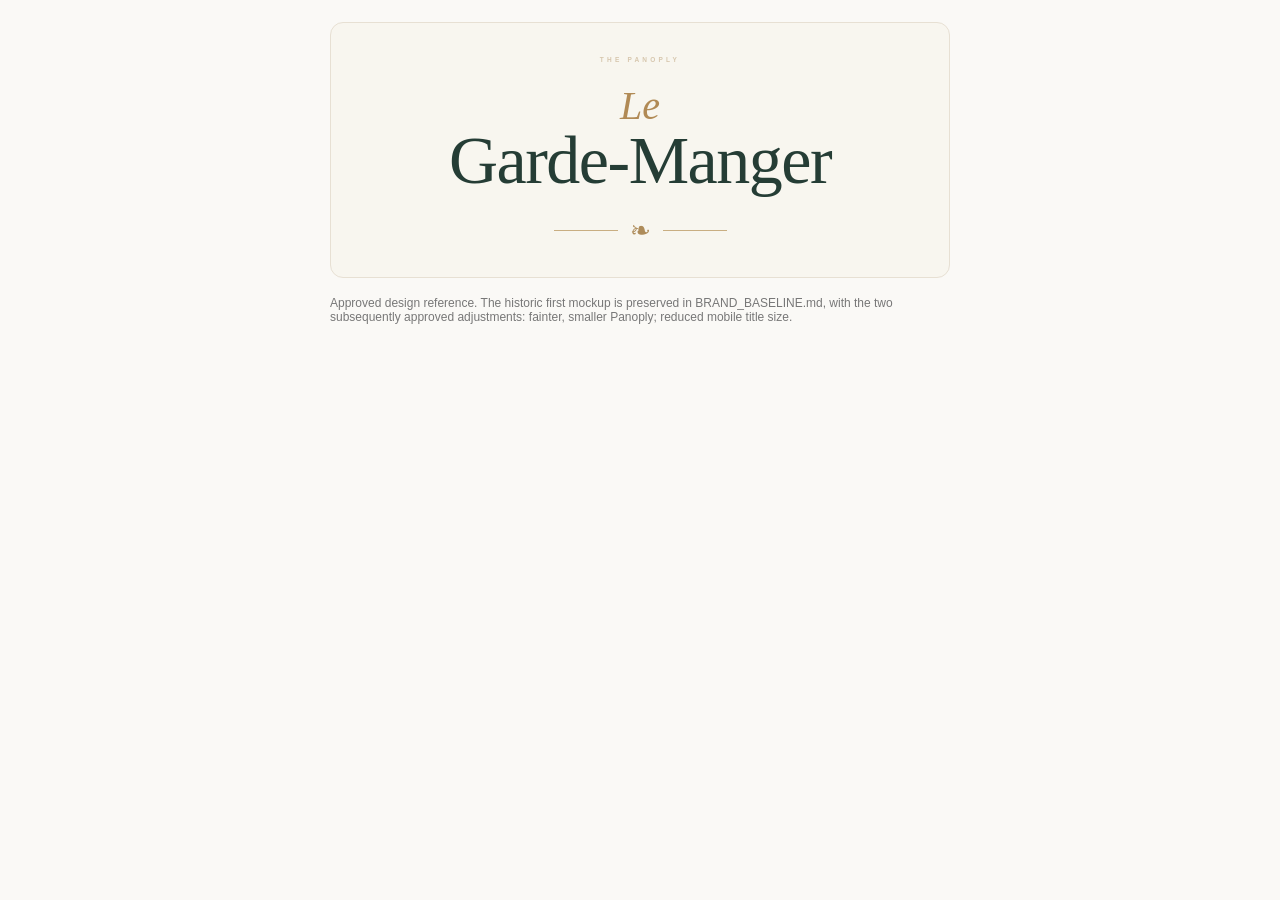
==== design/approved-wordmark.html @ ea6ba015 "Lock approved Le Garde-Manger branding and add gold flourish icons" ====
<!doctype html>
<html lang="en">
<meta charset="utf-8">
<meta name="viewport" content="width=device-width, initial-scale=1">
<title>Le Garde-Manger — Approved Wordmark Reference</title>
<style>
body{background:#faf9f6;margin:0;padding:22px;box-sizing:border-box}
.frame{max-width:620px;margin:0 auto}
.note{font:12px -apple-system,BlinkMacSystemFont,sans-serif;color:#777;margin:18px auto;max-width:620px}
.panoply{font:600 6.5px/1.5 -apple-system,BlinkMacSystemFont,sans-serif;letter-spacing:3.2px;color:rgba(171,137,87,.43);margin-bottom:21px}
.le{font:italic 40px/1 'Bodoni 72','Didot','Baskerville',Georgia,serif;color:#b18a55;margin-bottom:-4px}
.name{font:400 clamp(37px,7.4vw,68px)/1.12 'Didot','Bodoni 72','Baskerville',Georgia,serif;letter-spacing:-1.5px}
@media(max-width:570px){.panoply{font-size:6px;letter-spacing:2.8px;margin-bottom:16px}.le{font-size:32px}.name{font-size:clamp(28px,7.8vw,35px);letter-spacing:-1.2px}}
</style>
<div class="frame">
  <div style="background:#f8f6ef;border:1px solid #e7e0d3;border-radius:13px;padding:32px 16px;text-align:center;color:#253d35">
    <div class="panoply">THE PANOPLY</div>
    <div class="le">Le</div>
    <div class="name">Garde-Manger</div>
    <div style="display:flex;align-items:center;justify-content:center;gap:12px;margin-top:18px;color:#ae8c5a">
      <span style="width:64px;height:1px;background:#c9ae82"></span><span style="font:25px Georgia,serif">❧</span><span style="width:64px;height:1px;background:#c9ae82"></span>
    </div>
  </div>
</div>
<p class="note">Approved design reference. The historic first mockup is preserved in BRAND_BASELINE.md, with the two subsequently approved adjustments: fainter, smaller Panoply; reduced mobile title size.</p>
</html>
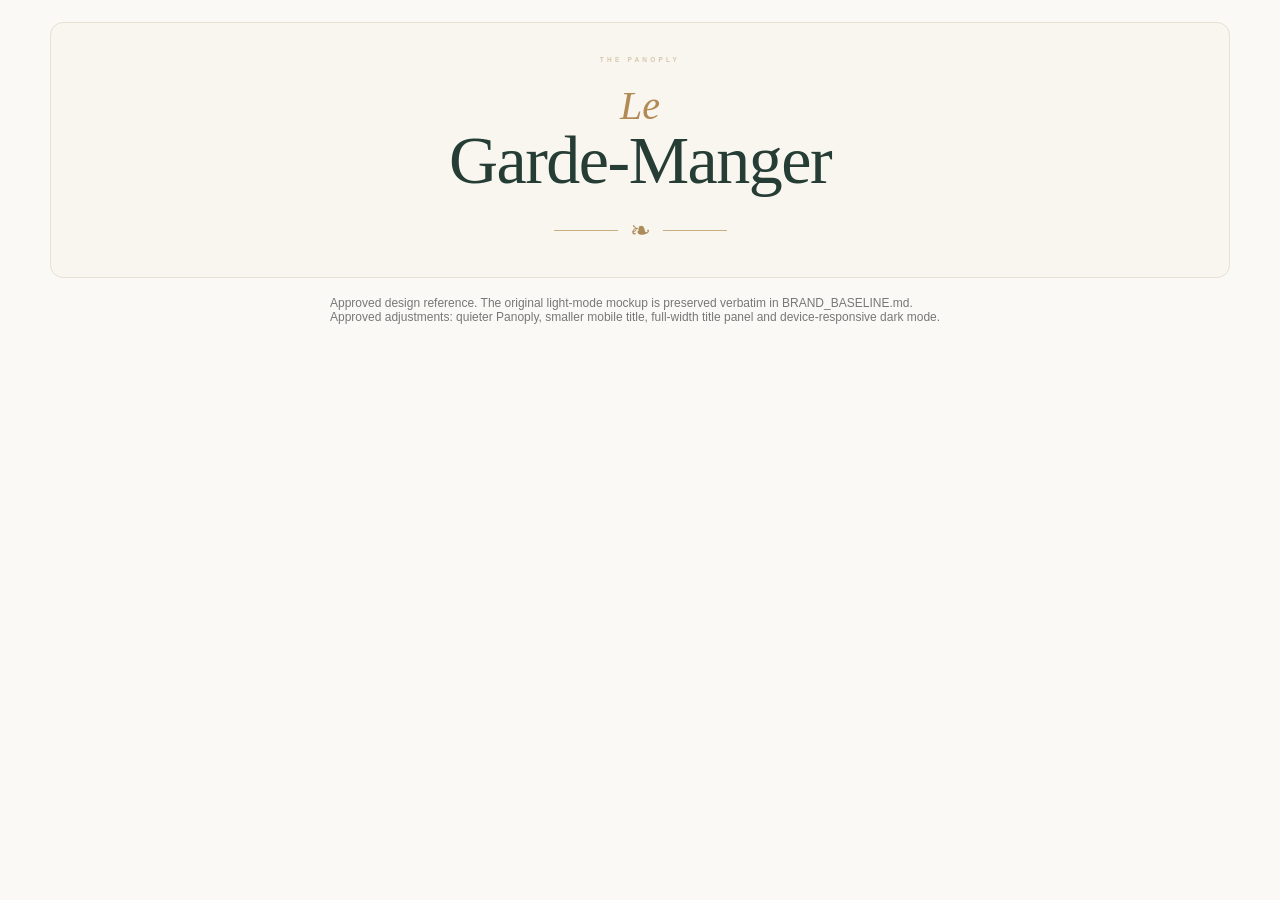
==== commit dca793b7: "Match title carrier to site width and device dark mode" ====
--- a/design/approved-wordmark.html
+++ b/design/approved-wordmark.html
@@ -5,11 +5,20 @@
 <title>Le Garde-Manger — Approved Wordmark Reference</title>
 <style>
 body{background:#faf9f6;margin:0;padding:22px;box-sizing:border-box}
-.frame{max-width:620px;margin:0 auto}
+.frame{width:100%;max-width:1180px;margin:0 auto}
 .note{font:12px -apple-system,BlinkMacSystemFont,sans-serif;color:#777;margin:18px auto;max-width:620px}
 .panoply{font:600 6.5px/1.5 -apple-system,BlinkMacSystemFont,sans-serif;letter-spacing:3.2px;color:rgba(171,137,87,.43);margin-bottom:21px}
 .le{font:italic 40px/1 'Bodoni 72','Didot','Baskerville',Georgia,serif;color:#b18a55;margin-bottom:-4px}
 .name{font:400 clamp(37px,7.4vw,68px)/1.12 'Didot','Bodoni 72','Baskerville',Georgia,serif;letter-spacing:-1.5px}
+@media(prefers-color-scheme:dark){
+body{background:#1c211e;color:#e7ebe5}
+.frame > div{background:#24322a!important;color:#f0ede4!important;border-color:#485a4d!important}
+.panoply{color:rgba(212,185,133,.58)}
+.le{color:#d4b985}
+.name{color:#f0ede4}
+.frame .ornament-preview{color:#d4b985!important}
+.note{color:#a9b6a9}
+}
 @media(max-width:570px){.panoply{font-size:6px;letter-spacing:2.8px;margin-bottom:16px}.le{font-size:32px}.name{font-size:clamp(28px,7.8vw,35px);letter-spacing:-1.2px}}
 </style>
 <div class="frame">
@@ -17,10 +26,10 @@
     <div class="panoply">THE PANOPLY</div>
     <div class="le">Le</div>
     <div class="name">Garde-Manger</div>
-    <div style="display:flex;align-items:center;justify-content:center;gap:12px;margin-top:18px;color:#ae8c5a">
+    <div class="ornament-preview" style="display:flex;align-items:center;justify-content:center;gap:12px;margin-top:18px;color:#ae8c5a">
       <span style="width:64px;height:1px;background:#c9ae82"></span><span style="font:25px Georgia,serif">❧</span><span style="width:64px;height:1px;background:#c9ae82"></span>
     </div>
   </div>
 </div>
-<p class="note">Approved design reference. The historic first mockup is preserved in BRAND_BASELINE.md, with the two subsequently approved adjustments: fainter, smaller Panoply; reduced mobile title size.</p>
+<p class="note">Approved design reference. The original light-mode mockup is preserved verbatim in BRAND_BASELINE.md. Approved adjustments: quieter Panoply, smaller mobile title, full-width title panel and device-responsive dark mode.</p>
 </html>
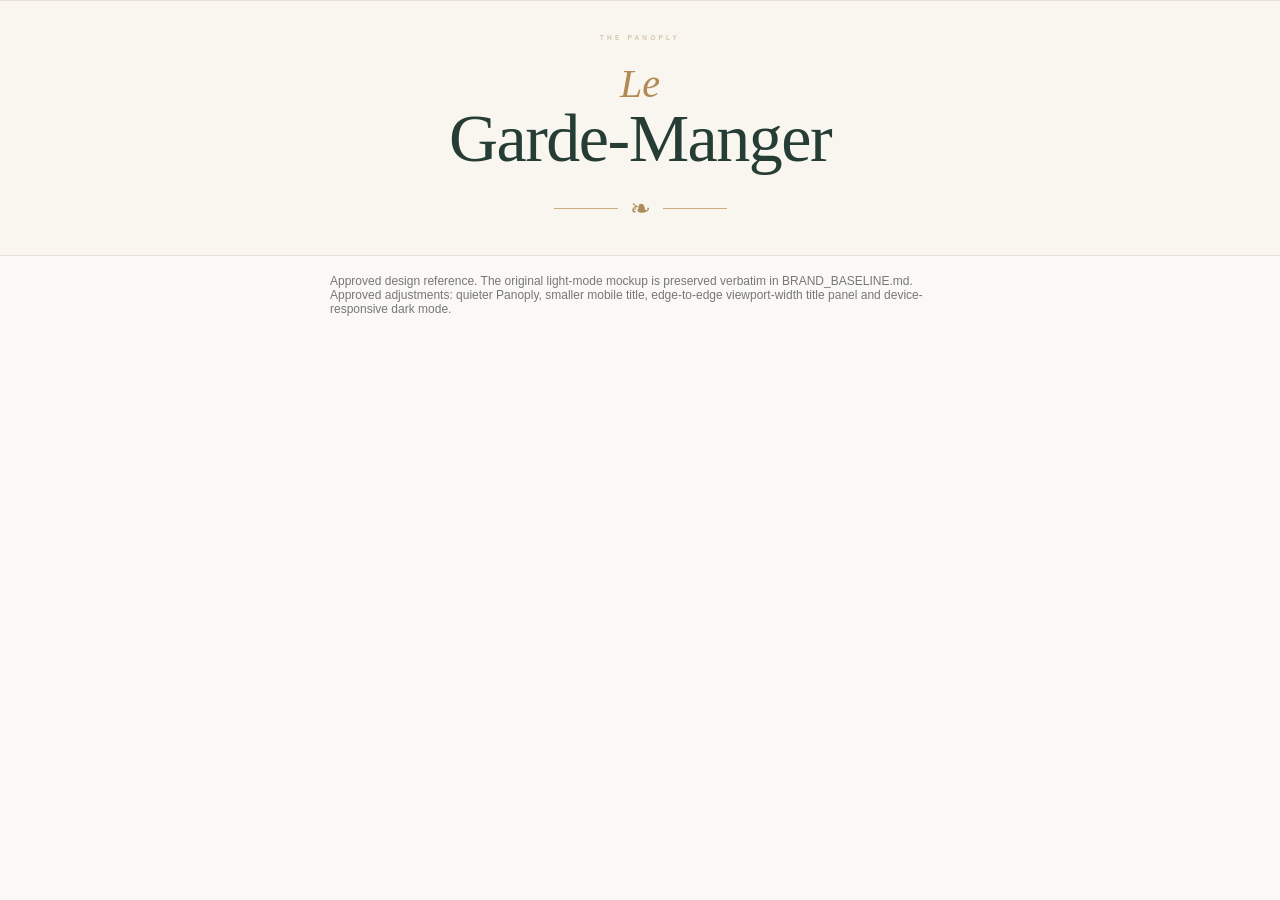
==== commit 43599b19: "Make masthead truly edge-to-edge and remove redundant section headers" ====
--- a/design/approved-wordmark.html
+++ b/design/approved-wordmark.html
@@ -4,8 +4,8 @@
 <meta name="viewport" content="width=device-width, initial-scale=1">
 <title>Le Garde-Manger — Approved Wordmark Reference</title>
 <style>
-body{background:#faf9f6;margin:0;padding:22px;box-sizing:border-box}
-.frame{width:100%;max-width:1180px;margin:0 auto}
+body{background:#faf9f6;margin:0;padding:0;box-sizing:border-box}
+.frame{width:100%;max-width:none;margin:0 auto}
 .note{font:12px -apple-system,BlinkMacSystemFont,sans-serif;color:#777;margin:18px auto;max-width:620px}
 .panoply{font:600 6.5px/1.5 -apple-system,BlinkMacSystemFont,sans-serif;letter-spacing:3.2px;color:rgba(171,137,87,.43);margin-bottom:21px}
 .le{font:italic 40px/1 'Bodoni 72','Didot','Baskerville',Georgia,serif;color:#b18a55;margin-bottom:-4px}
@@ -22,7 +22,7 @@
 @media(max-width:570px){.panoply{font-size:6px;letter-spacing:2.8px;margin-bottom:16px}.le{font-size:32px}.name{font-size:clamp(28px,7.8vw,35px);letter-spacing:-1.2px}}
 </style>
 <div class="frame">
-  <div style="background:#f8f6ef;border:1px solid #e7e0d3;border-radius:13px;padding:32px 16px;text-align:center;color:#253d35">
+  <div style="background:#f8f6ef;border-top:1px solid #e7e0d3;border-bottom:1px solid #e7e0d3;padding:32px 16px;text-align:center;color:#253d35">
     <div class="panoply">THE PANOPLY</div>
     <div class="le">Le</div>
     <div class="name">Garde-Manger</div>
@@ -31,5 +31,5 @@
     </div>
   </div>
 </div>
-<p class="note">Approved design reference. The original light-mode mockup is preserved verbatim in BRAND_BASELINE.md. Approved adjustments: quieter Panoply, smaller mobile title, full-width title panel and device-responsive dark mode.</p>
+<p class="note">Approved design reference. The original light-mode mockup is preserved verbatim in BRAND_BASELINE.md. Approved adjustments: quieter Panoply, smaller mobile title, edge-to-edge viewport-width title panel and device-responsive dark mode.</p>
 </html>
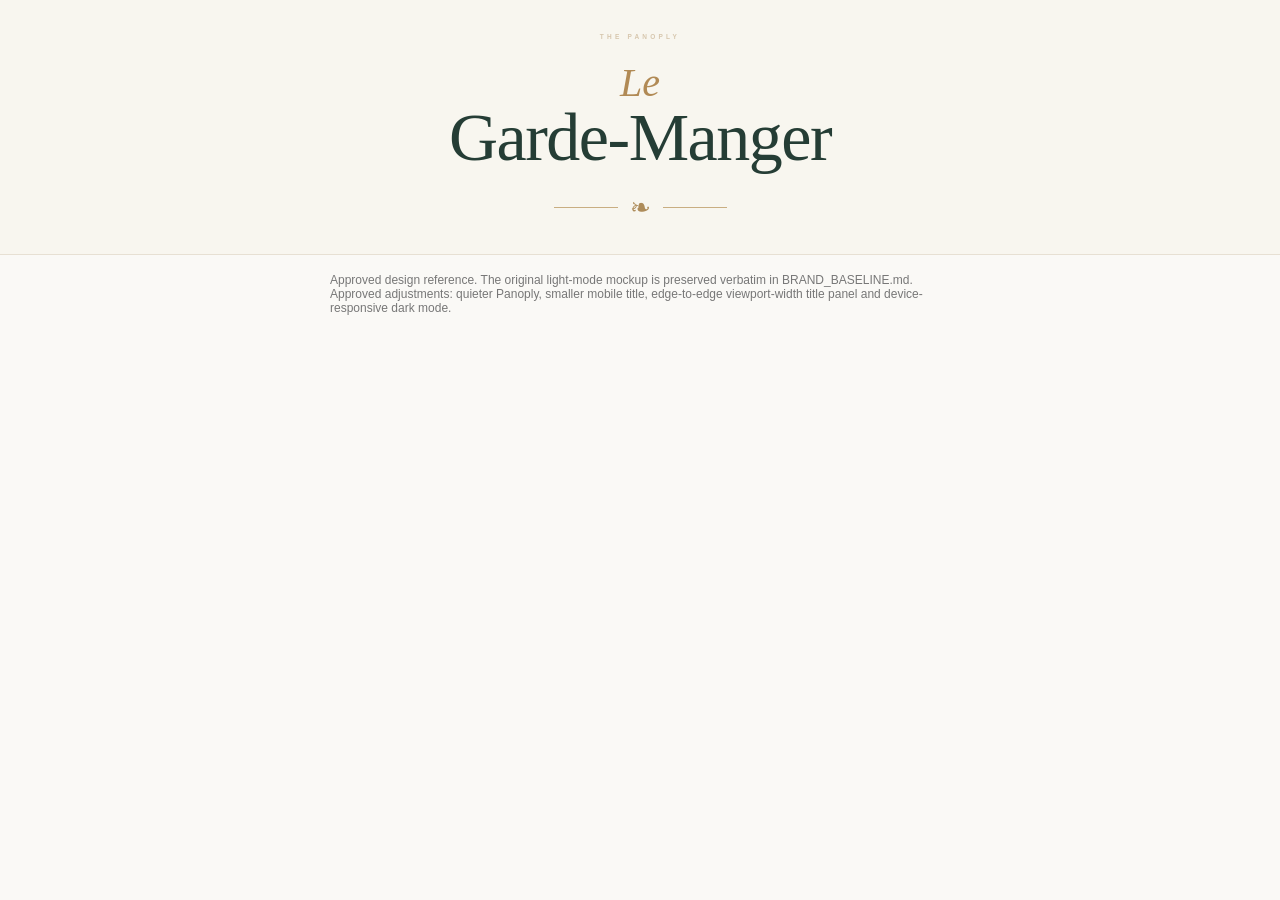
==== commit 6a591246: "Update approved wordmark reference without top border" ====
--- a/design/approved-wordmark.html
+++ b/design/approved-wordmark.html
@@ -22,7 +22,7 @@
 @media(max-width:570px){.panoply{font-size:6px;letter-spacing:2.8px;margin-bottom:16px}.le{font-size:32px}.name{font-size:clamp(28px,7.8vw,35px);letter-spacing:-1.2px}}
 </style>
 <div class="frame">
-  <div style="background:#f8f6ef;border-top:1px solid #e7e0d3;border-bottom:1px solid #e7e0d3;padding:32px 16px;text-align:center;color:#253d35">
+  <div style="background:#f8f6ef;border-top:0;border-bottom:1px solid #e7e0d3;padding:32px 16px;text-align:center;color:#253d35">
     <div class="panoply">THE PANOPLY</div>
     <div class="le">Le</div>
     <div class="name">Garde-Manger</div>
